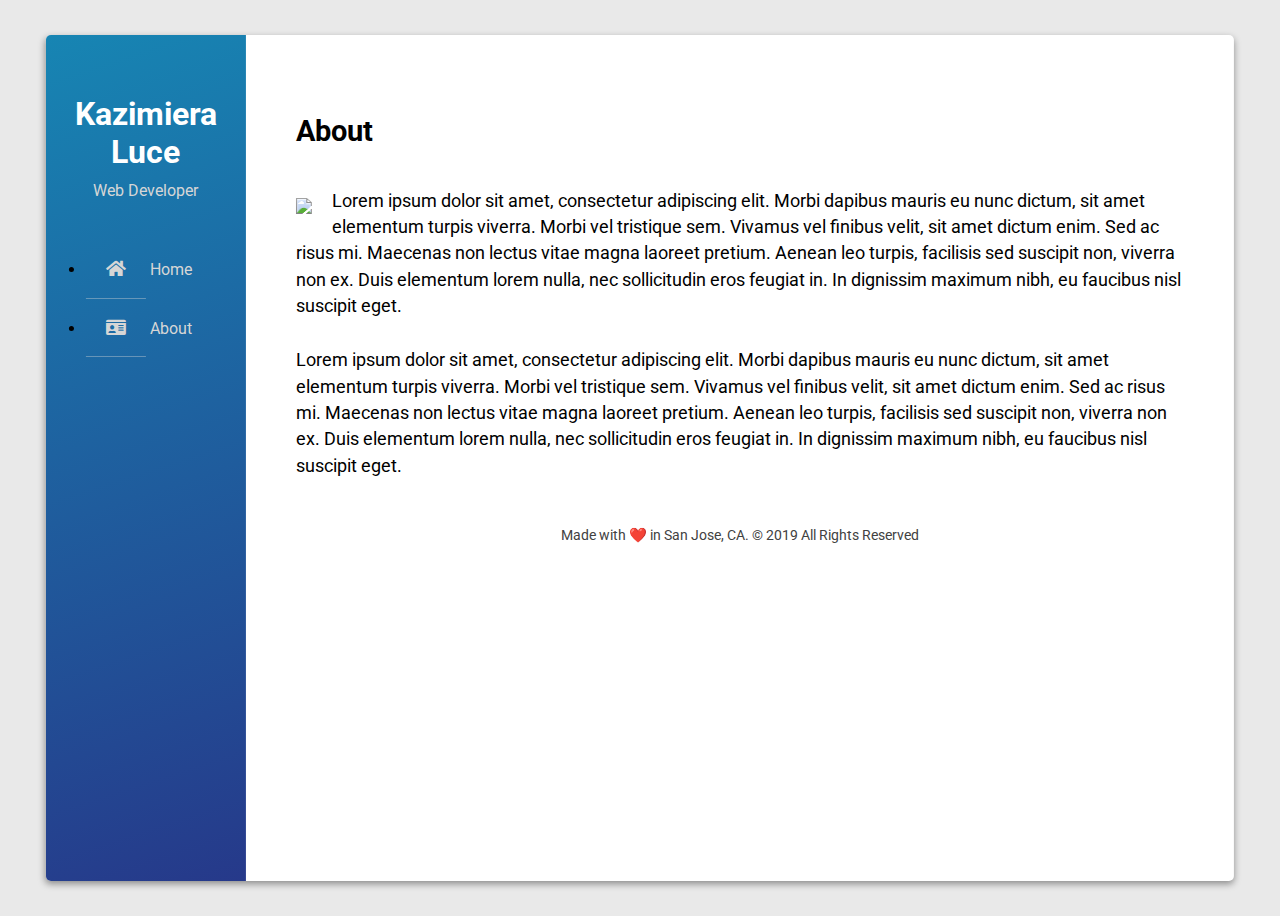
==== about.html @ b7f26202 "Add about.html page" ====
<!DOCTYPE html>
<html lang="en">
<head>
  <meta charset="UTF-8">
  <meta name="viewport" content="width=device-width, initial-scale=1.0" />
  <meta http-equiv="X-UA-Compatible" content="ie=edge">
  <link 
    rel="stylesheet"
    href="https://cdnjs.cloudflare.com/ajax/libs/meyer-reset/2.0/reset.min.css"
    />
  <link 
    rel="stylesheet" 
    href="https://use.fontawesome.com/releases/v5.4.1/css/all.css"
  />
  <link 
    rel="stylesheet" 
    href="assets/css/style.css"
  />
  <title>Kazimiera Luce - Web Developer</title>
</head>
<body>
  <div class="parent">
    <div class="wrapper">
      <nav>
        <div class="inner-wrap">
          <div class="site-header">Kazimiera Luce</div>
          <div class="site-subheader">Web Developer</div>
          <ul class="site-navigation">
            <li>
              <a href="index.html"><i class="fas fa-home"></i> Home</a>
            </li> 
            <li>
              <a href="about.html"><i class="fas fa-id-card"></i> About</a>
            </li>
          </ul>
        </div>
      </nav>

      <main>
        <div class="menu">
          <div class="menu-icon" id="sidebarCollapse">
            <i class="fas fa-bars"></i>
            <span class="mobile-header">Kazimiera Luce: Web Developer</span>
          </div>
        </div>
      
      <h1>About</h1>
      <article>
        <img class="about-image" src="http://via.placeholder.com/200" />
        <p>
          Lorem ipsum dolor sit amet, consectetur adipiscing elit. Morbi dapibus mauris eu nunc dictum, sit amet elementum turpis viverra. Morbi vel tristique sem. Vivamus vel finibus velit, sit amet dictum enim. Sed ac risus mi. Maecenas non lectus vitae magna laoreet pretium. Aenean leo turpis, facilisis sed suscipit non, viverra non ex. Duis elementum lorem nulla, nec sollicitudin eros feugiat in. In dignissim maximum nibh, eu faucibus nisl suscipit eget.
        </p>
        <p>
          Lorem ipsum dolor sit amet, consectetur adipiscing elit. Morbi dapibus mauris eu nunc dictum, sit amet elementum turpis viverra. Morbi vel tristique sem. Vivamus vel finibus velit, sit amet dictum enim. Sed ac risus mi. Maecenas non lectus vitae magna laoreet pretium. Aenean leo turpis, facilisis sed suscipit non, viverra non ex. Duis elementum lorem nulla, nec sollicitudin eros feugiat in. In dignissim maximum nibh, eu faucibus nisl suscipit eget.
        </p>
        
      </article>
      
      <footer>
        Made with ❤️ in San Jose, CA. © 2019 All Rights Reserved
      </footer>
      </main>
    </div>
  </div>
  <script src="https://cdnjs.cloudflare.com/ajax/libs/jquery/3.3.1/jquery.min.js"></script>
  <script src="assets/js/sidebar.js"></script>
</body>
</html>
---- assets/css/style.css ----
@import "https://fonts.googleapis.com/css?family=Roboto:400,700";

body {
  background-color: #e9e9e9;
  font-family: "Roboto", sans-serif;
}

h1 {
  font-weight: 700;
  font-size: 1.8em;
  padding: 10px 0px 10px 0px;
}

h2{
  font-size: 1.2em;
  padding: 25px 0px 5px 0px;
  color: #414141;
}

h3 {
  font-size: 0.8em;
  color: #414141;
}

p {
  font-size: 1.1em;
  line-height: 1.5em;
  padding-top: 10px;
}

p:last-child {
  padding-bottom: 30px;
}

a {
  color: #b32b78;
  text-decoration: none;
  -o-transition:.5s;
  -ms-transition:.5s;
  -moz-transition:.5s;
  transition:.5s;
}

a:hover {
  color: #852b87;
}

hr {
  color: #414141;
}

div.parent { 
  position: relative;
  height: 100vh;
}

div.wrapper {
  position: absolute;
  margin: 0 auto;
  width: 94%;
  height: 94%;
  top: 50%;
  left: 50%;
  transform: translate(-50%, -50%);
  background-color: #ffffff;
  overflow-x: scroll;
  -webkit-border-radius: 5px;
  -moz-border-radius: 5px;
  border-radius: 5px;
  -webkit-box-shadow: 0px 3px 7px 0px rgba(0,0,0,0.4);
  -moz-box-shadow: 0px 3px 7px 0px rgba(0,0,0,0.4);
  box-shadow: 0px 3px 7px 0px rgba(0,0,0,0.4);
  display: grid;
  grid-template-rows: 1fr;
  grid-template-columns: 200px 1fr;
}

nav {
  display: grid;
  grid-row: span 1;
  grid-column: span 1;
  background: rgb(23,133,179);
  background: linear-gradient(162deg, rgba(23,133,179,1) 0%, rgba(38,57,138,1) 100%);
}

div.inner-wrap {
  display: block;
}

div.site-header, div.site-subheader {
  text-align: center;
}

div.site-header {
  margin-top: 60px;
  text-align: center;
  font-size: 2em;
  font-weight: 700;
  color: #ffffff;
}

div.site-subheader {
  text-align: ceenter;
  font-size: 1em;
  margin-bottom: 40px;
  color: #d6d6d6;
  margin-top: 10px;
}

ul.site-navigation li i {
  border-bottom: 1px solid rgba(214, 214, 214, 0.4);
  padding: 20px 20px 20px 20px;
  font-size: 1.1em;
}

ul.site-navigation li a {
  color: #d6d6d6;
  text-decoration: none;
  -o-transition:.5s;
  -ms-transition:.5s;
  -moz-transition:.5s;
  -webkit-transition:.5s;
  transition:.5s;
}

ul.site-navigation li a:hover {
  color: #ffffff;
  opacity: 0.5;
}

.menu {
  display: none;
}

main {
  grid-row: span 1;
  grid-column: span 1;
  padding: 50px 50px 50px 50px;
}

.about-image {
  float: left;
  padding-top: 20px;
  padding-right: 20px;
  padding-bottom: 20px;
}

ul.social {
  margin-top: 30px;
  font-size: 1.3em;
}

ul.social li {
  margin-bottom: 20px;
  margin-left: 20px;
}

ul.social li:last-child {
  margin-bottom: 0px;
}

footer {
  font-size: 0.9em;
  text-align: center;
  color: #414141;
}

article.portfolio-item {
  margin-top: 50px;
  margin-bottom: 50px;
  display: grid;
  grid-template-rows: 1fr;
  grid-template-columns: 150px 1fr;
}

div.portfolio-image {
  grid-row: span 1;
  grid-column: span 1;
}

div.portfolio-description {
  padding-left: 50px;
  grid-row: span 1;
  grid-column: span 1;
}

@media (max-width: 768px) {
  div.wrapper{
    width: 96%;
    grid-template-columns: 1fr;
  }

  nav {
    display: none;
  }

  .active {
    display: grid;
  }

  .menuup {
    grid-template-columns: 200px 1fr!important;
  }

  .menu {
    display: block;
    margin-bottom: 40px;
  }

  .menu i {
    margin-right: 10px;
  }

  .menu-icon {
    cursor: pointer;
  }

  .hide {
    display: none;
  }

  main {
    padding: 20px 20px 20px 20px;
  }
}
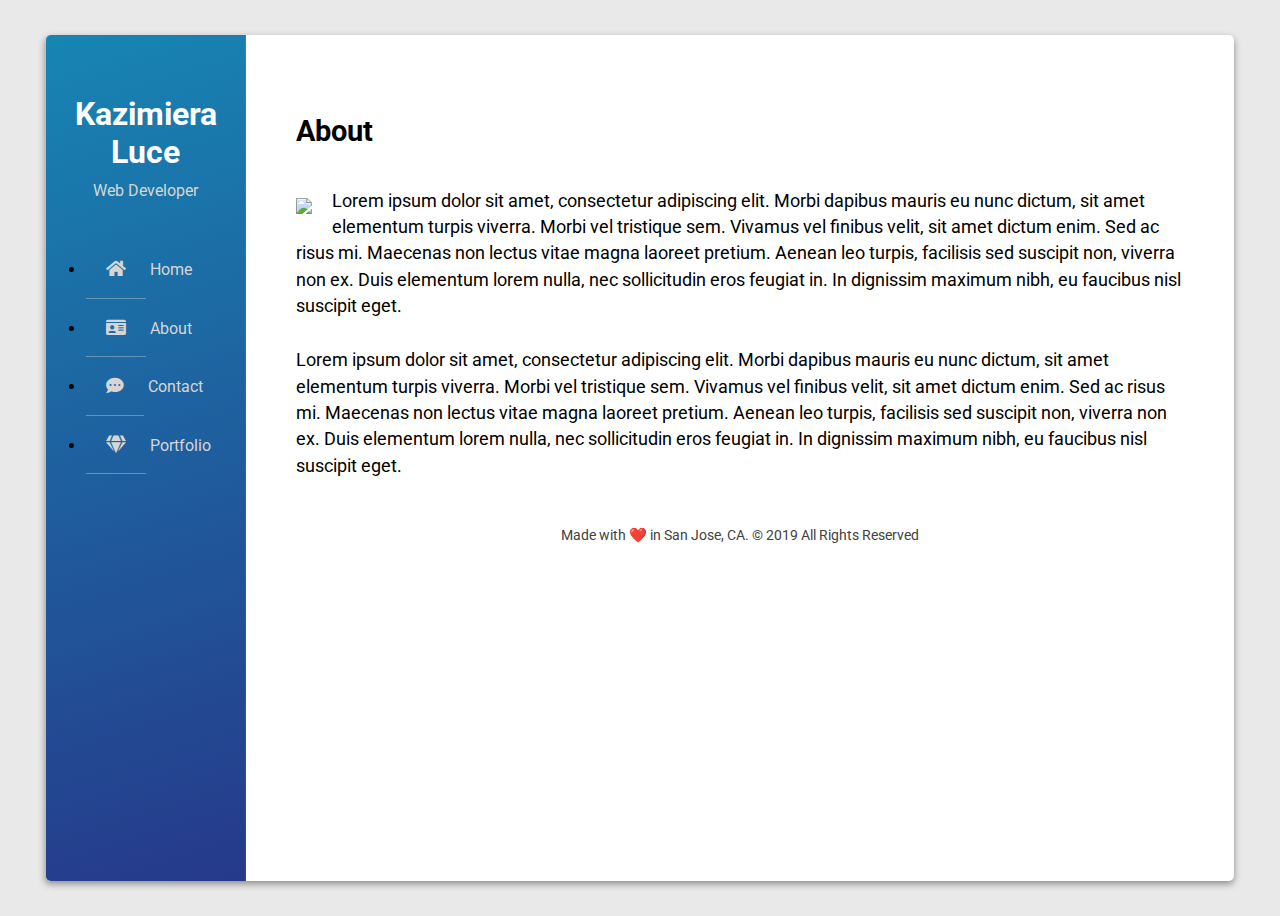
==== commit 97c1644d: "Add portfolio.html page" ====
--- a/about.html
+++ b/about.html
@@ -26,12 +26,10 @@
           <div class="site-header">Kazimiera Luce</div>
           <div class="site-subheader">Web Developer</div>
           <ul class="site-navigation">
-            <li>
-              <a href="index.html"><i class="fas fa-home"></i> Home</a>
-            </li> 
-            <li>
-              <a href="about.html"><i class="fas fa-id-card"></i> About</a>
-            </li>
+            <li><a href="index.html"><i class="fas fa-home"></i> Home</a></li> 
+            <li><a href="about.html"><i class="fas fa-id-card"></i> About</a></li>
+            <li><a href="contact.html"><i class="fas fa-comment-dots"></i> Contact </a></li>
+            <li><a href="portfolio.html"><i class="fas fa-gem"></i> Portfolio</a></li>
           </ul>
         </div>
       </nav>
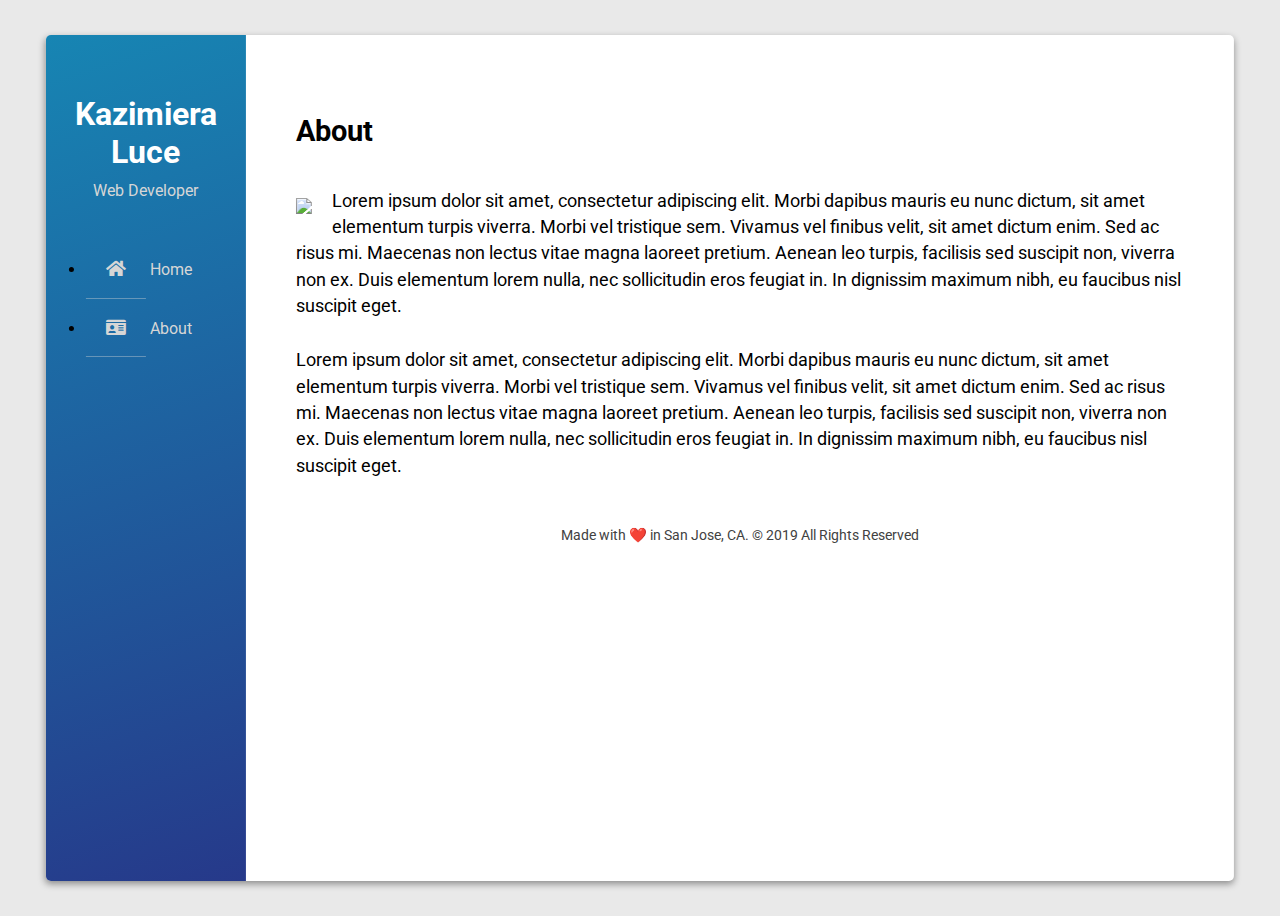
==== commit 6a442df7: "Merge pull request #8 from KazimieraLuce/add-about-html" ====
--- a/about.html
+++ b/about.html
@@ -26,10 +26,12 @@
           <div class="site-header">Kazimiera Luce</div>
           <div class="site-subheader">Web Developer</div>
           <ul class="site-navigation">
-            <li><a href="index.html"><i class="fas fa-home"></i> Home</a></li> 
-            <li><a href="about.html"><i class="fas fa-id-card"></i> About</a></li>
-            <li><a href="contact.html"><i class="fas fa-comment-dots"></i> Contact </a></li>
-            <li><a href="portfolio.html"><i class="fas fa-gem"></i> Portfolio</a></li>
+            <li>
+              <a href="index.html"><i class="fas fa-home"></i> Home</a>
+            </li> 
+            <li>
+              <a href="about.html"><i class="fas fa-id-card"></i> About</a>
+            </li>
           </ul>
         </div>
       </nav>
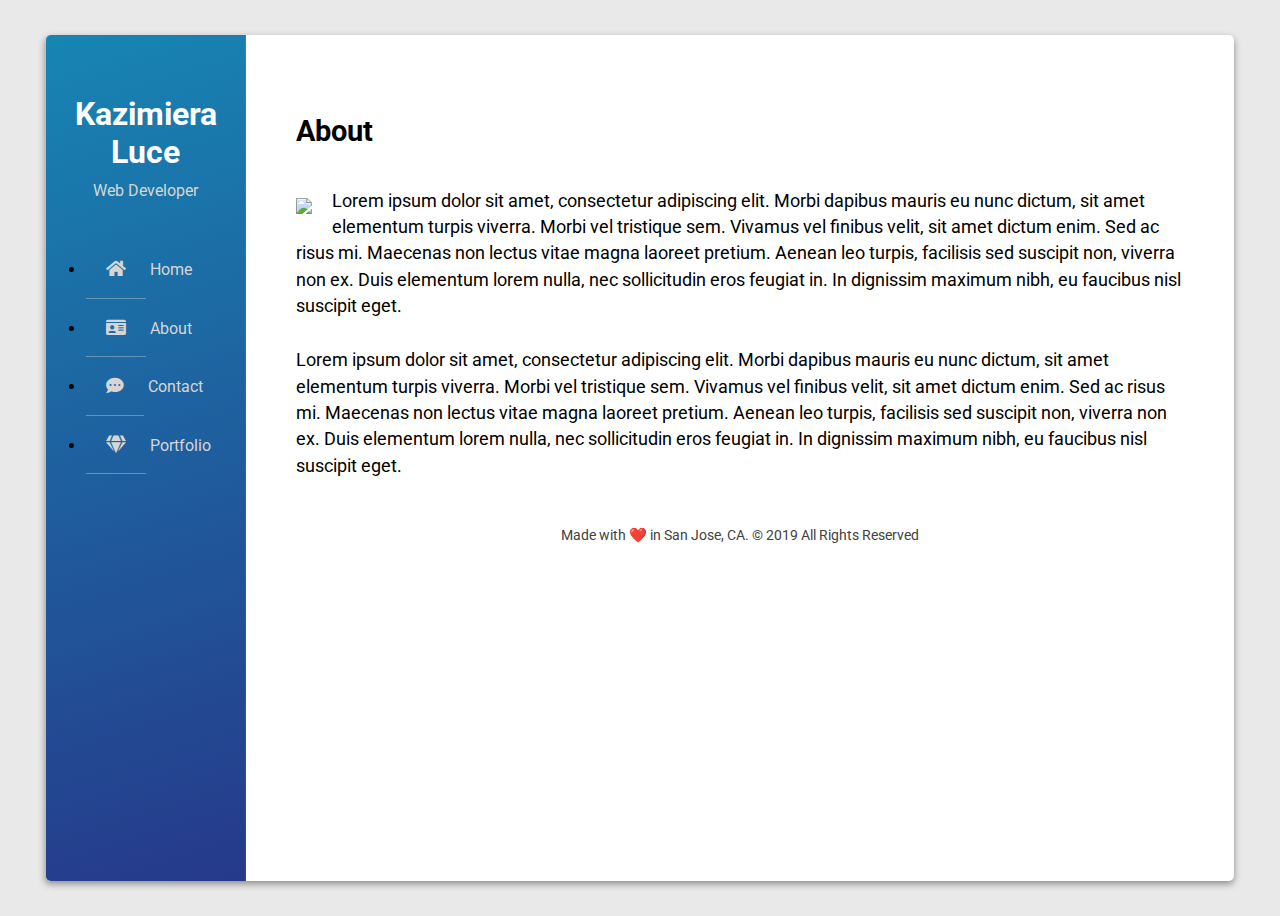
==== commit 16f8f57d: "Merge pull request #10 from KazimieraLuce/add-portfolio-html" ====
--- a/about.html
+++ b/about.html
@@ -26,12 +26,10 @@
           <div class="site-header">Kazimiera Luce</div>
           <div class="site-subheader">Web Developer</div>
           <ul class="site-navigation">
-            <li>
-              <a href="index.html"><i class="fas fa-home"></i> Home</a>
-            </li> 
-            <li>
-              <a href="about.html"><i class="fas fa-id-card"></i> About</a>
-            </li>
+            <li><a href="index.html"><i class="fas fa-home"></i> Home</a></li> 
+            <li><a href="about.html"><i class="fas fa-id-card"></i> About</a></li>
+            <li><a href="contact.html"><i class="fas fa-comment-dots"></i> Contact </a></li>
+            <li><a href="portfolio.html"><i class="fas fa-gem"></i> Portfolio</a></li>
           </ul>
         </div>
       </nav>
